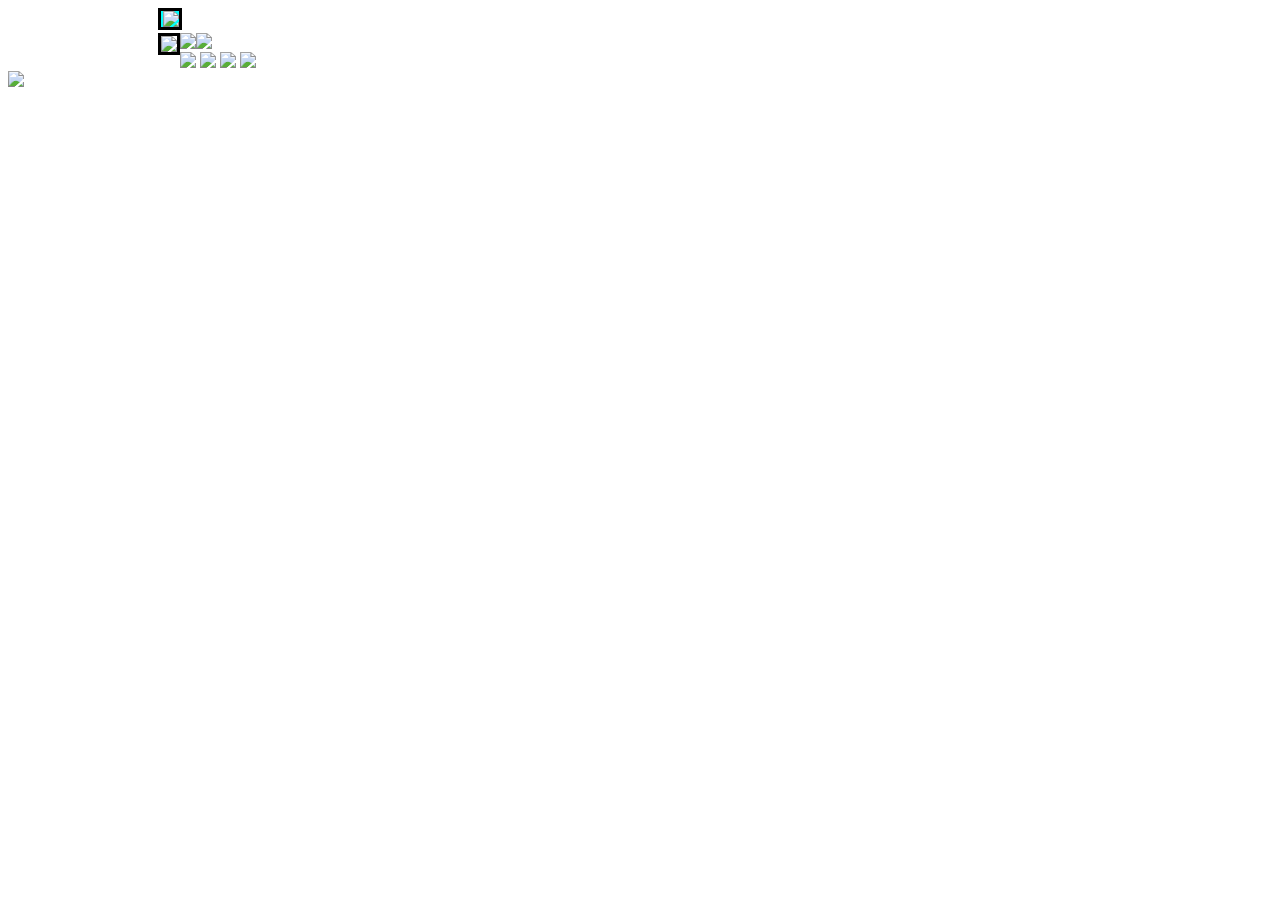
==== index.html @ 3207ab17 "Add html and css changes" ====
<!DOCTYPE html>
<html lang="en">
<head>
  <title>Wireframe</title>
  <link href="reset.css" type="text/css" rel="stylesheet" />
  <link href="base.css" type="text/css" rel="stylesheet" />
  <link href="layout.css" type="text/css" rel="stylesheet" />
  <link href="module.css" type="text/css" rel="stylesheet" />
</head>
  <container id="maincontainer">
    <header id = "header">
        <div id="maindiv">
            <div> 
                <img id = "imga" src="https://placehold.it/960x100/ddd/000000" >
            </div>

                    <img id = "imgb" src="https://placehold.it/200x600/ddd/000000" >
                    <img id = "imgc" src="https://placehold.it/380x200/ddd/000000" >
                    <img id = "imgd" src="https://placehold.it/380x200/ddd/000000" >
    </div>
    <div>
                    <img id = "imge" src="https://placehold.it/190x250/ddd/000000" >
                    <img id = "imgf" src="https://placehold.it/190x250/ddd/000000" >
                    <img id = "imgg" src="https://placehold.it/190x250/ddd/000000" >
                    <img id = "imgh" src="https://placehold.it/190x250/ddd/000000" >
    </div>
    <div>
            <img id = "imgi" src="https://placehold.it/760x150/ddd/000000" >
</div>
</div>
    </header>
    </header>     
  </container>
</body>
</html>
---- layout.css ----
#maindiv{
    padding-left: 150px;
}
#imga{
    padding-left:2px;
    border: solid;
    background-color: aqua;
}
#imgb{
    float: left;
    /* padding-left: 20px; */
    border: solid;
}
#imgc{
    float : left;
    
}

#a{
    width: 960px;
    height: 100px;
    border: solid;
    background-color: aqua;
    text-align: center;
    vertical-align: middle;
    line-height: 90px;
}

#b{
    /* display: inline-block; */
    float: left;
    width: 200px;
    height: 600px;
    border: solid;
    background-color:yellow;
    text-align: center;
    vertical-align: middle;
    line-height: 500px;
}
#c{
    /* display: inline-block; */
    float: left;
    width: 380px;
    height: 200px;
    border: solid;
    background-color:red;
    text-align: center;
    vertical-align: middle;
    line-height: 225px;
}
#d{
    display: inline-block;
    /* float: right; */
    width: 380px;
    height: 200px;
    border: solid;
    background-color:salmon;
    text-align: center;
    vertical-align: middle;
    line-height: 225px;
}

#e{
    display: inline-block;
    /* float: right; */
    width: 190px;
    height: 250px;
    border: solid;
    background-color:rgb(rgb(255, 251, 0), green, blue);
    text-align: center;
    vertical-align: middle;
    line-height: 225px;
}
#f{
    display: inline-block;
    /* float: right; */
    width: 190px;
    height: 250px;
    border: solid;
    background-color:pink;
    text-align: center;
    vertical-align: middle;
    line-height: 225px;
}
#g{
    display: inline-block;
    /* float: right; */
    width: 190px;
    height: 250px;
    border: solid;
    background-color:burlywood;
    text-align: center;
    vertical-align: middle;
    line-height: 225px;
}
#h{
    display: inline-block;
    /* float: right; */
    width: 190px;
    height: 250px;
    border: solid;
    background-color:blanchedalmond;
    text-align: center;
    vertical-align: middle;
    line-height: 225px;
}

#i{
    display: inline-block;
    /* float: right; */
    width: 760px;
    height: 150px;
    border: solid;
    background-color:fuchsia;
    text-align: center;
    vertical-align: middle;
    line-height: 150px;
}
@media (min-width : 200px){

    #a{
        width: 960px;
        height: 100px;
        border: solid;
        background-color: aqua;
        text-align: center;
        vertical-align: middle;
        line-height: 90px;
    }
}
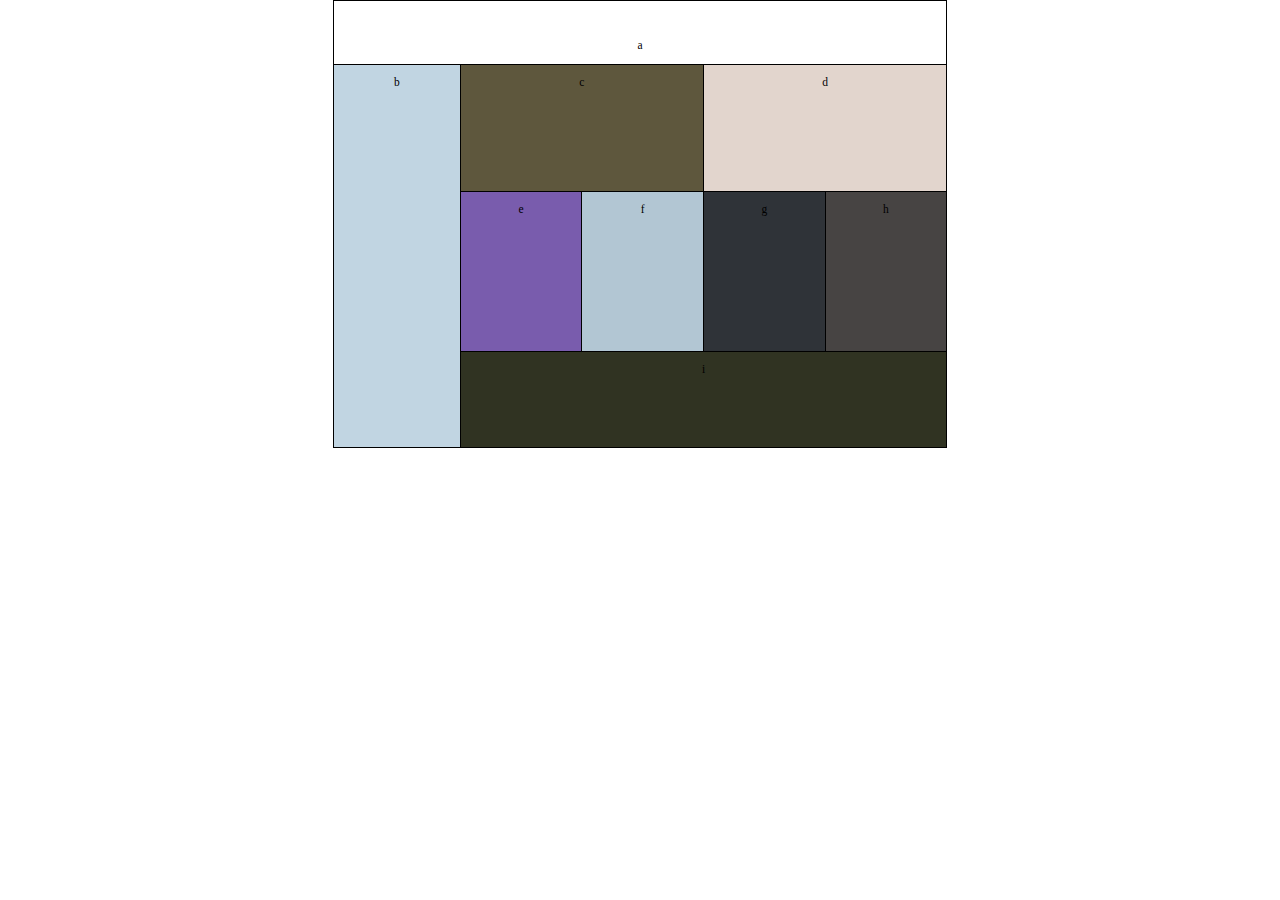
==== commit d929102a: "Refactor html and css" ====
--- a/index.html
+++ b/index.html
@@ -1,35 +1,48 @@
 <!DOCTYPE html>
 <html lang="en">
+
 <head>
-  <title>Wireframe</title>
-  <link href="reset.css" type="text/css" rel="stylesheet" />
-  <link href="base.css" type="text/css" rel="stylesheet" />
-  <link href="layout.css" type="text/css" rel="stylesheet" />
-  <link href="module.css" type="text/css" rel="stylesheet" />
+    <title>Wireframe</title>
+    <link href="reset.css" type="text/css" rel="stylesheet" />
+    <link href="base.css" type="text/css" rel="stylesheet" />
+    <link href="layout.css" type="text/css" rel="stylesheet" />
+    <link href="module.css" type="text/css" rel="stylesheet" />
 </head>
-  <container id="maincontainer">
-    <header id = "header">
-        <div id="maindiv">
-            <div> 
-                <img id = "imga" src="https://placehold.it/960x100/ddd/000000" >
-            </div>
 
-                    <img id = "imgb" src="https://placehold.it/200x600/ddd/000000" >
-                    <img id = "imgc" src="https://placehold.it/380x200/ddd/000000" >
-                    <img id = "imgd" src="https://placehold.it/380x200/ddd/000000" >
-    </div>
-    <div>
-                    <img id = "imge" src="https://placehold.it/190x250/ddd/000000" >
-                    <img id = "imgf" src="https://placehold.it/190x250/ddd/000000" >
-                    <img id = "imgg" src="https://placehold.it/190x250/ddd/000000" >
-                    <img id = "imgh" src="https://placehold.it/190x250/ddd/000000" >
-    </div>
-    <div>
-            <img id = "imgi" src="https://placehold.it/760x150/ddd/000000" >
-</div>
-</div>
+<body>
+    <header>
+        <div id="a">
+            <p>a</p>
+        </div>
     </header>
-    </header>     
-  </container>
+    <main>
+        <div id="b">
+            <p>b</p>
+        </div>
+        <div id="c">
+            <p>c</p>
+        </div>
+        <div id="d">
+            <p>d</p>
+        </div>
+        <div id="e">
+            <p>e</p>
+        </div>
+        <div id="f">
+            <p>f</p>
+        </div>
+        <div id="g">
+            <p>g</p>
+        </div>
+        <div id="h">
+            <p>h</p>
+        </div>
+    </main>
+    <footer>
+        <div id="i">
+            <p>i</p>
+        </div>
+    </footer>
 </body>
+
 </html>--- a/base.css
+++ b/base.css
@@ -0,0 +1,14 @@
+*{
+    box-sizing: border-box;
+  }
+  
+  html{
+    font-size: 40%;
+  }
+  
+  body {
+    width: 96rem;
+    margin: 0px auto;
+    padding: 0px;
+  }
+  --- a/layout.css
+++ b/layout.css
@@ -1,131 +1,157 @@
 
-#maindiv{
-    padding-left: 150px;
-}
-#imga{
-    padding-left:2px;
-    border: solid;
-    background-color: aqua;
-}
-#imgb{
-    float: left;
-    /* padding-left: 20px; */
-    border: solid;
-}
-#imgc{
-    float : left;
+@media only screen and (max-width: 767px) {
+    div {
+      border: solid 1px;
+      font-size: 180%;
+    }
+    header div {
+      width: 48rem;
+      height: 7.5rem;
+      border-bottom: none;
+      float: none;
+      background-color: #685f5e;
+    }
+  
+    #e, #f, #g, #h, #i {
+      border-left: none;
+      border-top: none;
+    }
     
-}
-
-#a{
-    width: 960px;
-    height: 100px;
-    border: solid;
-    background-color: aqua;
-    text-align: center;
-    vertical-align: middle;
-    line-height: 90px;
-}
-
-#b{
-    /* display: inline-block; */
-    float: left;
-    width: 200px;
-    height: 600px;
-    border: solid;
-    background-color:yellow;
-    text-align: center;
-    vertical-align: middle;
-    line-height: 500px;
-}
-#c{
-    /* display: inline-block; */
-    float: left;
-    width: 380px;
-    height: 200px;
-    border: solid;
-    background-color:red;
-    text-align: center;
-    vertical-align: middle;
-    line-height: 225px;
-}
-#d{
-    display: inline-block;
-    /* float: right; */
-    width: 380px;
-    height: 200px;
-    border: solid;
-    background-color:salmon;
-    text-align: center;
-    vertical-align: middle;
-    line-height: 225px;
-}
-
-#e{
-    display: inline-block;
-    /* float: right; */
-    width: 190px;
-    height: 250px;
-    border: solid;
-    background-color:rgb(rgb(255, 251, 0), green, blue);
-    text-align: center;
-    vertical-align: middle;
-    line-height: 225px;
-}
-#f{
-    display: inline-block;
-    /* float: right; */
-    width: 190px;
-    height: 250px;
-    border: solid;
-    background-color:pink;
-    text-align: center;
-    vertical-align: middle;
-    line-height: 225px;
-}
-#g{
-    display: inline-block;
-    /* float: right; */
-    width: 190px;
-    height: 250px;
-    border: solid;
-    background-color:burlywood;
-    text-align: center;
-    vertical-align: middle;
-    line-height: 225px;
-}
-#h{
-    display: inline-block;
-    /* float: right; */
-    width: 190px;
-    height: 250px;
-    border: solid;
-    background-color:blanchedalmond;
-    text-align: center;
-    vertical-align: middle;
-    line-height: 225px;
-}
-
-#i{
-    display: inline-block;
-    /* float: right; */
-    width: 760px;
-    height: 150px;
-    border: solid;
-    background-color:fuchsia;
-    text-align: center;
-    vertical-align: middle;
-    line-height: 150px;
-}
-@media (min-width : 200px){
-
-    #a{
-        width: 960px;
-        height: 100px;
-        border: solid;
-        background-color: aqua;
-        text-align: center;
-        vertical-align: middle;
-        line-height: 90px;
+    #b{
+      width: 48rem;
+      height: 15rem;
+      border-bottom: none;
+      float:none;
+      background-color: #e1eb5c;
     }
-}+    #c, #d {
+      width: 48rem;
+      height: 12.5rem;
+      float: none;
+      clear: both;
+    }
+    #c {
+      background-color: #13110d;
+    }
+    #d {
+      border-top: none;
+      background-color: #56cec8;
+    }
+    #e {
+      width: 24rem;
+      height: 25rem;
+      float: left;
+      background-color: #74b9ff;
+    }
+    #f {
+      width: 24rem;
+      height: 25rem;
+      float: left;
+      clear: right;
+      background-color: #e4619e;
+    }
+    #g {
+      width: 24rem;
+      height: 25rem;
+      clear: left;
+      float: left;
+      background-color: #7bdb73;
+    }
+    #h {
+      width: 24rem;
+      height: 25rem;
+      float: left;
+      background-color: #272623;
+    }
+    #i{
+      width: 48rem;
+      height: 8rem;
+      float: none;
+      clear:both;
+      background-color: #e1e1e1;
+    }
+  }
+  
+  @media only screen and (min-width: 767px) {
+    div {
+      border: solid 1px;
+      font-size: 180%;
+    }
+  
+    #e, #f, #g, #h, #i {
+      border-left: none;
+      border-top: none;
+    }
+    header {
+      width: 100%;
+    }
+  
+    header div {
+      width: 96rem;
+      height: 10rem;
+      border-bottom: none;
+      background-color: var(--div-background-color);
+    }
+  
+    #b {
+      width: 20rem;
+      height: 60rem;
+      float: left;
+      background-color: #c1d5e2;
+    }
+  
+  
+    #c{
+      width: 38rem;
+      height: 20rem;
+      float: left;
+      border-left: none;
+      background-color: #5e573d;
+    }
+  
+    #d {
+      width: 38rem;
+      height: 20rem;
+      float:left;
+      border-left: none;
+      background-color: #e2d5cd;
+    }
+  
+  
+    #e {
+      width: 19rem;
+      height: 25rem;
+      float: left;
+      background-color: #795cad;
+    }
+  
+    #f {
+      width: 19rem;
+      height: 25rem;
+      float: left;
+      background-color: #b2c6d3;
+    }
+  
+    #g {
+      width: 19rem;
+      height: 25rem;
+      float:left;
+      background-color: #2f3338;
+    }
+  
+    #h {
+      width: 19rem;
+      height: 25rem;
+      float: left;
+      background-color: #474443;
+    }
+  
+  
+  
+    #i {
+      width: 76rem;
+      height: 15rem;
+      float: left;
+      background-color: #303322;
+    }
+  }--- a/module.css
+++ b/module.css
@@ -0,0 +1,42 @@
+/* Mobile first */
+@media screen and (max-width: 767px){
+    div {
+      text-align: center;
+    }
+    header div {
+      line-height: 7.5rem;
+    }
+    .b {
+      line-height: 15rem;
+    }
+    .c, .d {
+      line-height: 12.5rem;
+    }
+    .e, .f, .g, .h {
+      line-height: 25rem;
+    }
+    .i {
+      line-height: 8rem;
+    }
+  }
+  
+  @media screen and (min-width: 767px){
+    div {
+      text-align: center;
+    }
+    header div {
+      line-height: 10rem;
+    }
+    .b {
+      line-height: 60rem;
+    }
+    .c, .d {
+      line-height: 20rem;
+    }
+    .e, .f, .g, .h {
+      line-height: 25rem;
+    }
+    .i {
+      line-height: 15rem;
+    }
+  }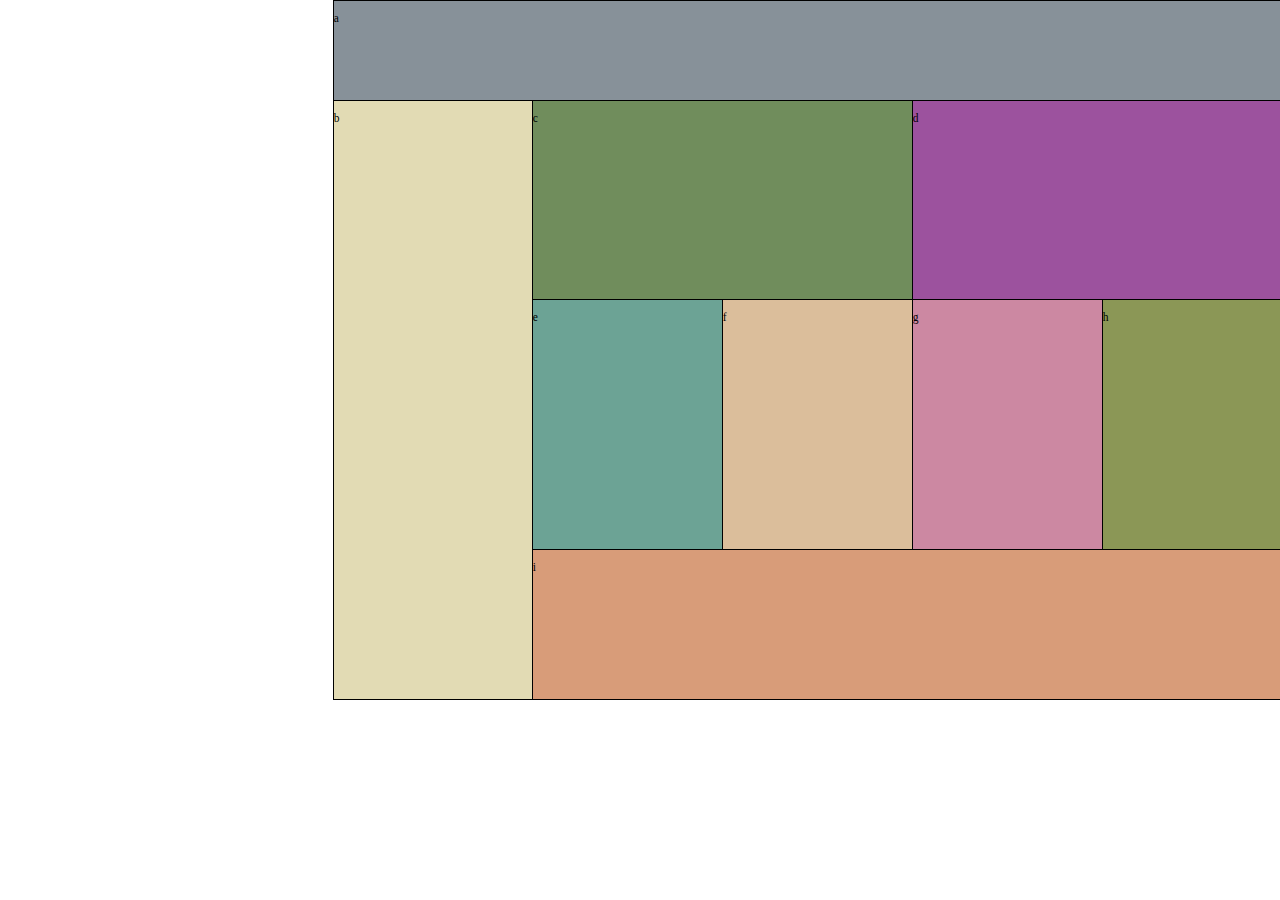
==== commit 5ced971c: "Refactor" ====
--- a/index.html
+++ b/index.html
@@ -10,12 +10,10 @@
 </head>
 
 <body>
-    <header>
-        <div id="a">
-            <p>a</p>
-        </div>
-    </header>
     <main>
+            <div id="a">
+                    <p>a</p>
+                </div>
         <div id="b">
             <p>b</p>
         </div>
@@ -37,12 +35,10 @@
         <div id="h">
             <p>h</p>
         </div>
+        <div id="i">
+                <p>i</p>
+            </div>
     </main>
-    <footer>
-        <div id="i">
-            <p>i</p>
-        </div>
-    </footer>
 </body>
 
 </html>--- a/base.css
+++ b/base.css
@@ -6,9 +6,26 @@
     font-size: 40%;
   }
   
-  body {
-    width: 96rem;
+  @media only screen and (max-width: 600px){
+    body {
+      max-width: 48rem;
+      margin: 0 auto;
+    }
+  }
+  
+  @media only screen and (min-width: 601px){
+    body {
+      max-width: 60rem;
+      margin: 0 auto;
+    }
+  }
+  
+  @media only screen and (min-width: 961px) {
+    body {
+    min-width: 96rem;
+    height: 70rem;
     margin: 0px auto;
     padding: 0px;
+    }
   }
   --- a/layout.css
+++ b/layout.css
@@ -1,157 +1,227 @@
 
-@media only screen and (max-width: 767px) {
+@media only screen and (max-width: 600px) {
     div {
       border: solid 1px;
       font-size: 180%;
-    }
-    header div {
-      width: 48rem;
-      height: 7.5rem;
-      border-bottom: none;
-      float: none;
-      background-color: #685f5e;
-    }
-  
-    #e, #f, #g, #h, #i {
-      border-left: none;
-      border-top: none;
-    }
-    
+      text-align: center;
+    }
+    #a {
+      grid-area: a;
+      border-bottom: none;
+      background-color: #2f8a78;
+    }
+   
     #b{
-      width: 48rem;
-      height: 15rem;
-      border-bottom: none;
-      float:none;
+      grid-area: b;
+      border-bottom: none;
       background-color: #e1eb5c;
     }
-    #c, #d {
-      width: 48rem;
-      height: 12.5rem;
-      float: none;
-      clear: both;
-    }
+
     #c {
       background-color: #13110d;
+      grid-area: c;
     }
     #d {
+      grid-area: d;
       border-top: none;
       background-color: #56cec8;
     }
     #e {
-      width: 24rem;
-      height: 25rem;
-      float: left;
+      grid-area: e;
       background-color: #74b9ff;
+      border-right: none;
+      border-top: none;
     }
     #f {
-      width: 24rem;
-      height: 25rem;
-      float: left;
-      clear: right;
+      grid-area: f;
       background-color: #e4619e;
+      border-top: none;
     }
     #g {
-      width: 24rem;
-      height: 25rem;
-      clear: left;
-      float: left;
+      grid-area: g;
       background-color: #7bdb73;
+      border-right: none;
+      border-top: none;
     }
     #h {
-      width: 24rem;
-      height: 25rem;
-      float: left;
+      grid-area: h;
       background-color: #272623;
+      border-top: none;
     }
     #i{
-      width: 48rem;
-      height: 8rem;
-      float: none;
-      clear:both;
+      grid-area: i;
       background-color: #e1e1e1;
+      border-top: none;
+    }
+    main {
+      display: grid;
+      grid-template-columns: 300px 300px;
+      grid-template-rows: 85px 170px 135px 135px 270px 270px 90px;
+      grid-template-areas: 
+      "a a"
+      "b b"
+      "c c"
+      "d d"
+      "e f"
+      "g h"
+      "i i";
     }
   }
   
-  @media only screen and (min-width: 767px) {
+  @media only screen and (min-width: 601px) and (max-width:960px) {
     div {
       border: solid 1px;
       font-size: 180%;
-    }
-  
-    #e, #f, #g, #h, #i {
-      border-left: none;
-      border-top: none;
-    }
-    header {
-      width: 100%;
-    }
-  
-    header div {
-      width: 96rem;
-      height: 10rem;
-      border-bottom: none;
-      background-color: var(--div-background-color);
-    }
+      text-align: center;
+    }
+
+    #a {
+      grid-area: a;
+      border-bottom: none;
+      background-color: #eda25f;
+    }
+  
   
     #b {
-      width: 20rem;
-      height: 60rem;
-      float: left;
+      grid-area: b;
+     border-bottom: none;
       background-color: #c1d5e2;
     }
   
   
     #c{
-      width: 38rem;
-      height: 20rem;
-      float: left;
-      border-left: none;
+      grid-area: c;
       background-color: #5e573d;
     }
   
     #d {
-      width: 38rem;
-      height: 20rem;
-      float:left;
-      border-left: none;
+      grid-area: d;
+      border-top: none;
       background-color: #e2d5cd;
     }
   
   
     #e {
-      width: 19rem;
-      height: 25rem;
-      float: left;
+      grid-area: e;
+      border-right: none;
+      border-top: none;
       background-color: #795cad;
     }
   
     #f {
-      width: 19rem;
-      height: 25rem;
-      float: left;
+      border-top: none;
       background-color: #b2c6d3;
     }
   
     #g {
-      width: 19rem;
-      height: 25rem;
-      float:left;
+      grid-area: g;
+      border-right: none;
+      border-top: none;
       background-color: #2f3338;
     }
   
     #h {
-      width: 19rem;
-      height: 25rem;
-      float: left;
+      grid-area: h;
+      border-top: none;
       background-color: #474443;
     }
   
   
-  
     #i {
-      width: 76rem;
-      height: 15rem;
-      float: left;
+      grid-area: i;
+      border-top: none;
       background-color: #303322;
     }
+    main {
+      display: grid;
+      grid-template-columns: 300px 300px;
+      grid-template-rows: 85px 170px 135px 135px 270px 270px 90px;
+      grid-template-areas: 
+      "a a"
+      "b b"
+      "c c"
+      "d d"
+      "e f"
+      "g h"
+      "i i";
+    }
+  }
+
+  @media only screen and (min-width: 961px) {
+    div {
+      border: solid 1px;
+      font-size: 180%;
+    }
+  
+    #a {
+      grid-area: a;
+      border-bottom: none;
+      background-color: #879199;
+    }
+  
+    #b {
+      grid-area: b;
+      background-color: #e2dbb4;
+    }
+  
+  
+    #c{
+      border-left: none;
+      grid-area: c;
+      background-color: #708d5c;
+    }
+  
+    #d {
+      border-left: none;
+      grid-area: d;
+      background-color: #9c529e;
+      
+    }
+  
+    #e {
+      grid-area: e;
+      background-color: #6ca395;
+      border-left: none;
+      border-top: none;
+    }
+  
+    #f {
+      grid-area: f;
+      background-color: #dbbe9b;
+      border-left: none;
+      border-top: none;
+    }
+  
+    #g {
+      grid-area: g;
+      background-color: #cc88a2;
+      border-left: none;
+      border-top: none;
+    }
+  
+    #h {
+      grid-area: h;
+      background-color: #8b9756;
+      border-left: none;
+      border-top: none;
+    }
+  
+    #i {
+      grid-area: i;
+      background-color: #d89c79;
+      border-left: none;
+      border-top: none;
+    }
+  
+    main {
+      display: grid;
+      grid-template-columns: 200px 190px 190px 190px 190px;
+      grid-template-rows: 100px 200px 250px 150px;
+      grid-template-areas:
+      "a a a a a" 
+      "b c c d d"
+      "b e f g h"
+      "b i i i i"
+      ;
+    }
   }